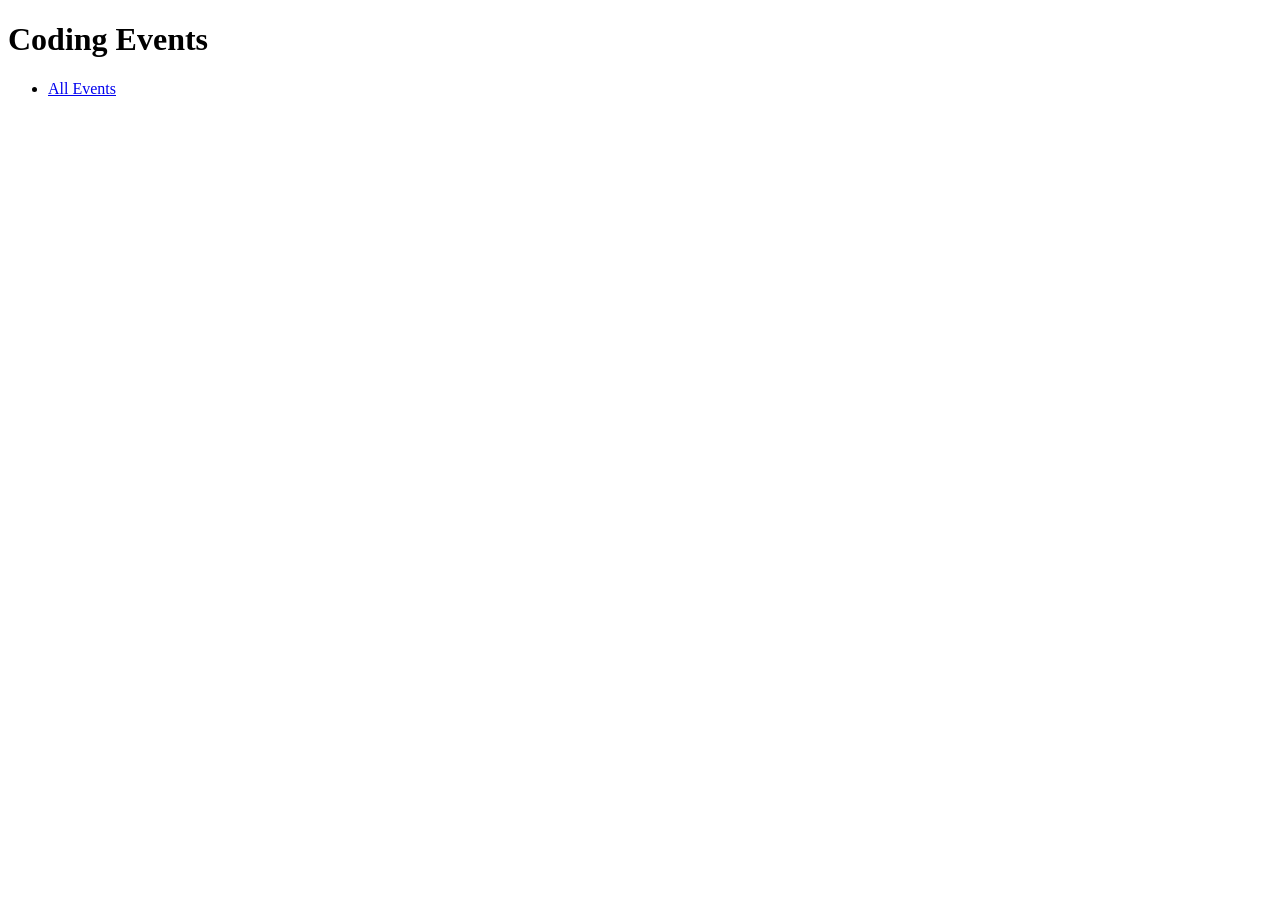
==== coding-events/src/main/resources/templates/index.html @ 37385624 "added static event list" ====
<!DOCTYPE html>
<html lang="en" xmlns:th="http://www.thymeleaf.org/">
<head>
    <meta charset="UTF-8">
    <title>Coding Events</title>
</head>
<body>

<h1>Coding Events</h1>

<nav>
    <ul>
        <li><a href="/events">All Events</a></li>
    </ul>
</nav>

</body>
</html>
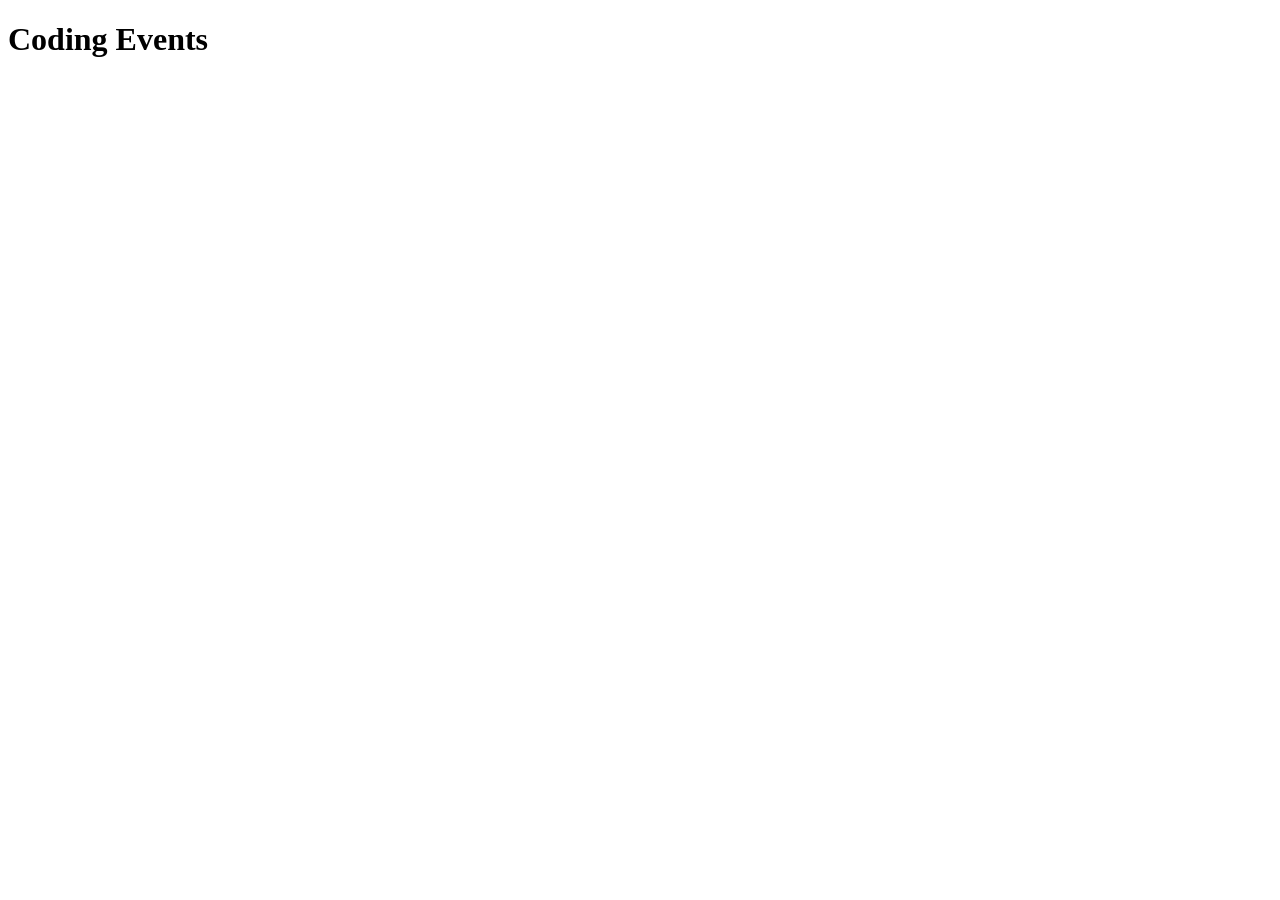
==== commit 25677026: "added fragments" ====
--- a/coding-events/src/main/resources/templates/index.html
+++ b/coding-events/src/main/resources/templates/index.html
@@ -8,11 +8,7 @@
 
 <h1>Coding Events</h1>
 
-<nav>
-    <ul>
-        <li><a href="/events">All Events</a></li>
-    </ul>
-</nav>
+<nav th:replace="fragments" :: navigation></nav>
 
 </body>
 </html>
